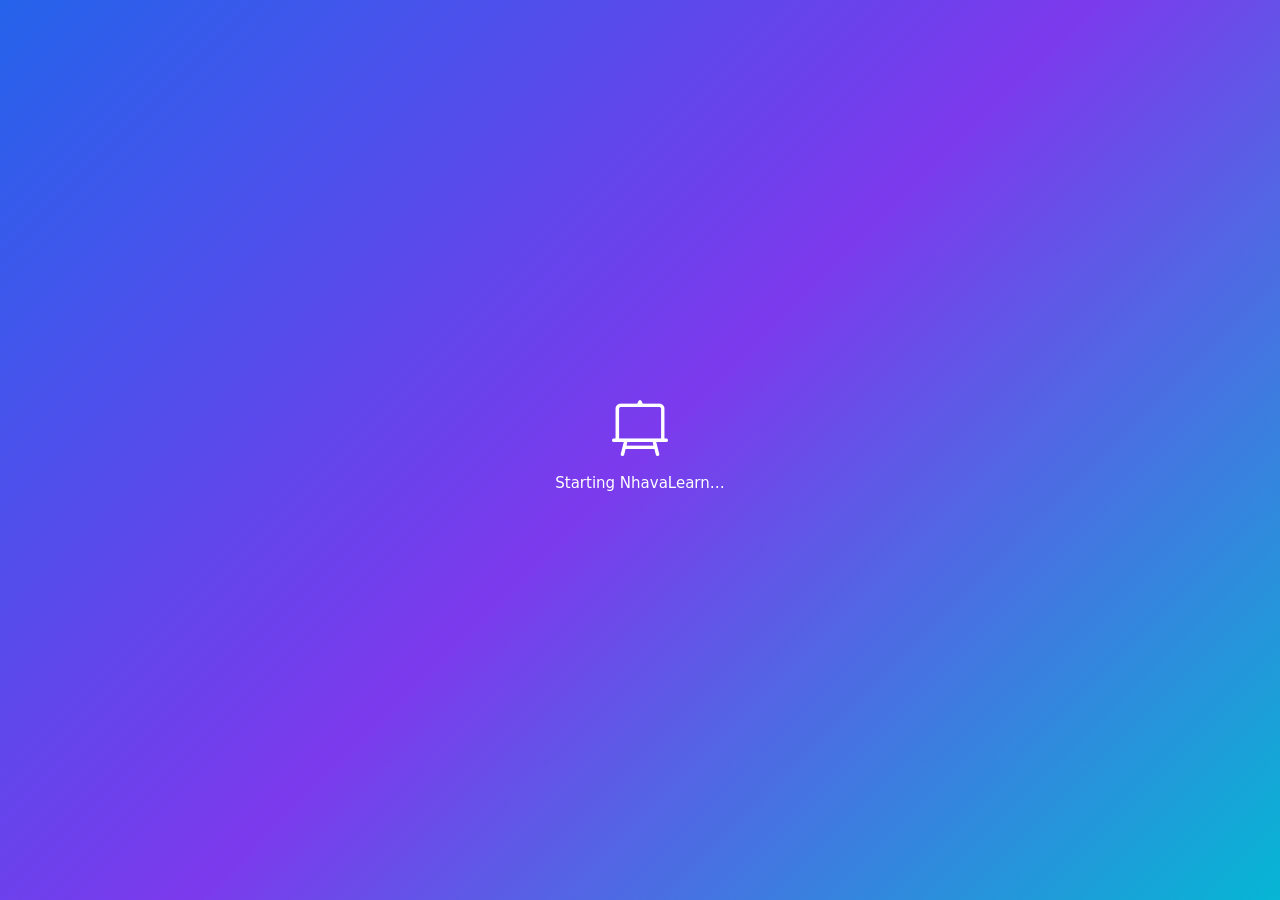
==== ui/index.html @ f9c9dbdf "NhavaLearn Desktop v1.0 - lessons, presenting, video, PhET, GeoGebra, tests" ====
<!DOCTYPE html>
<html lang="en">
<head>
<meta charset="UTF-8">
<title>NhavaLearn</title>
<link rel="icon" href="data:,">
<!-- Everything below is bundled locally in ui/vendor — no CDN, no internet, ever -->
<link rel="stylesheet" href="vendor/bootstrap-icons/bootstrap-icons.min.css">
<link rel="stylesheet" href="vendor/quill/quill.snow.css">
<link rel="stylesheet" href="vendor/blot-formatter2/quill-blot-formatter2.css">
<link rel="stylesheet" href="vendor/katex/katex.min.css">
<link rel="stylesheet" href="css/app.css">
</head>
<body>
<div id="app">
  <div class="boot-screen">
    <div class="boot-logo"><i class="bi bi-easel2"></i></div>
    <p>Starting NhavaLearn…</p>
  </div>
</div>

<script src="vendor/quill/quill.js"></script>
<script src="vendor/blot-formatter2/blot-formatter2.js"></script>
<script src="vendor/katex/katex.min.js"></script>
<script src="vendor/katex/auto-render.min.js"></script>
<script src="js/app.js"></script>
</body>
</html>
---- ui/vendor/quill/quill.snow.css ----
/*!
 * Quill Editor v2.0.2
 * https://quilljs.com
 * Copyright (c) 2017-2024, Slab
 * Copyright (c) 2014, Jason Chen
 * Copyright (c) 2013, salesforce.com
 */
.ql-container{box-sizing:border-box;font-family:Helvetica,Arial,sans-serif;font-size:13px;height:100%;margin:0;position:relative}.ql-container.ql-disabled .ql-tooltip{visibility:hidden}.ql-container:not(.ql-disabled) li[data-list=checked] > .ql-ui,.ql-container:not(.ql-disabled) li[data-list=unchecked] > .ql-ui{cursor:pointer}.ql-clipboard{left:-100000px;height:1px;overflow-y:hidden;position:absolute;top:50%}.ql-clipboard p{margin:0;padding:0}.ql-editor{box-sizing:border-box;counter-reset:list-0 list-1 list-2 list-3 list-4 list-5 list-6 list-7 list-8 list-9;line-height:1.42;height:100%;outline:none;overflow-y:auto;padding:12px 15px;tab-size:4;-moz-tab-size:4;text-align:left;white-space:pre-wrap;word-wrap:break-word}.ql-editor > *{cursor:text}.ql-editor p,.ql-editor ol,.ql-editor pre,.ql-editor blockquote,.ql-editor h1,.ql-editor h2,.ql-editor h3,.ql-editor h4,.ql-editor h5,.ql-editor h6{margin:0;padding:0}@supports (counter-set:none){.ql-editor p,.ql-editor h1,.ql-editor h2,.ql-editor h3,.ql-editor h4,.ql-editor h5,.ql-editor h6{counter-set:list-0 list-1 list-2 list-3 list-4 list-5 list-6 list-7 list-8 list-9}}@supports not (counter-set:none){.ql-editor p,.ql-editor h1,.ql-editor h2,.ql-editor h3,.ql-editor h4,.ql-editor h5,.ql-editor h6{counter-reset:list-0 list-1 list-2 list-3 list-4 list-5 list-6 list-7 list-8 list-9}}.ql-editor table{border-collapse:collapse}.ql-editor td{border:1px solid #000;padding:2px 5px}.ql-editor ol{padding-left:1.5em}.ql-editor li{list-style-type:none;padding-left:1.5em;position:relative}.ql-editor li > .ql-ui:before{display:inline-block;margin-left:-1.5em;margin-right:.3em;text-align:right;white-space:nowrap;width:1.2em}.ql-editor li[data-list=checked] > .ql-ui,.ql-editor li[data-list=unchecked] > .ql-ui{color:#777}.ql-editor li[data-list=bullet] > .ql-ui:before{content:'\2022'}.ql-editor li[data-list=checked] > .ql-ui:before{content:'\2611'}.ql-editor li[data-list=unchecked] > .ql-ui:before{content:'\2610'}@supports (counter-set:none){.ql-editor li[data-list]{counter-set:list-1 list-2 list-3 list-4 list-5 list-6 list-7 list-8 list-9}}@supports not (counter-set:none){.ql-editor li[data-list]{counter-reset:list-1 list-2 list-3 list-4 list-5 list-6 list-7 list-8 list-9}}.ql-editor li[data-list=ordered]{counter-increment:list-0}.ql-editor li[data-list=ordered] > .ql-ui:before{content:counter(list-0, decimal) '. '}.ql-editor li[data-list=ordered].ql-indent-1{counter-increment:list-1}.ql-editor li[data-list=ordered].ql-indent-1 > .ql-ui:before{content:counter(list-1, lower-alpha) '. '}@supports (counter-set:none){.ql-editor li[data-list].ql-indent-1{counter-set:list-2 list-3 list-4 list-5 list-6 list-7 list-8 list-9}}@supports not (counter-set:none){.ql-editor li[data-list].ql-indent-1{counter-reset:list-2 list-3 list-4 list-5 list-6 list-7 list-8 list-9}}.ql-editor li[data-list=ordered].ql-indent-2{counter-increment:list-2}.ql-editor li[data-list=ordered].ql-indent-2 > .ql-ui:before{content:counter(list-2, lower-roman) '. '}@supports (counter-set:none){.ql-editor li[data-list].ql-indent-2{counter-set:list-3 list-4 list-5 list-6 list-7 list-8 list-9}}@supports not (counter-set:none){.ql-editor li[data-list].ql-indent-2{counter-reset:list-3 list-4 list-5 list-6 list-7 list-8 list-9}}.ql-editor li[data-list=ordered].ql-indent-3{counter-increment:list-3}.ql-editor li[data-list=ordered].ql-indent-3 > .ql-ui:before{content:counter(list-3, decimal) '. '}@supports (counter-set:none){.ql-editor li[data-list].ql-indent-3{counter-set:list-4 list-5 list-6 list-7 list-8 list-9}}@supports not (counter-set:none){.ql-editor li[data-list].ql-indent-3{counter-reset:list-4 list-5 list-6 list-7 list-8 list-9}}.ql-editor li[data-list=ordered].ql-indent-4{counter-increment:list-4}.ql-editor li[data-list=ordered].ql-indent-4 > .ql-ui:before{content:counter(list-4, lower-alpha) '. '}@supports (counter-set:none){.ql-editor li[data-list].ql-indent-4{counter-set:list-5 list-6 list-7 list-8 list-9}}@supports not (counter-set:none){.ql-editor li[data-list].ql-indent-4{counter-reset:list-5 list-6 list-7 list-8 list-9}}.ql-editor li[data-list=ordered].ql-indent-5{counter-increment:list-5}.ql-editor li[data-list=ordered].ql-indent-5 > .ql-ui:before{content:counter(list-5, lower-roman) '. '}@supports (counter-set:none){.ql-editor li[data-list].ql-indent-5{counter-set:list-6 list-7 list-8 list-9}}@supports not (counter-set:none){.ql-editor li[data-list].ql-indent-5{counter-reset:list-6 list-7 list-8 list-9}}.ql-editor li[data-list=ordered].ql-indent-6{counter-increment:list-6}.ql-editor li[data-list=ordered].ql-indent-6 > .ql-ui:before{content:counter(list-6, decimal) '. '}@supports (counter-set:none){.ql-editor li[data-list].ql-indent-6{counter-set:list-7 list-8 list-9}}@supports not (counter-set:none){.ql-editor li[data-list].ql-indent-6{counter-reset:list-7 list-8 list-9}}.ql-editor li[data-list=ordered].ql-indent-7{counter-increment:list-7}.ql-editor li[data-list=ordered].ql-indent-7 > .ql-ui:before{content:counter(list-7, lower-alpha) '. '}@supports (counter-set:none){.ql-editor li[data-list].ql-indent-7{counter-set:list-8 list-9}}@supports not (counter-set:none){.ql-editor li[data-list].ql-indent-7{counter-reset:list-8 list-9}}.ql-editor li[data-list=ordered].ql-indent-8{counter-increment:list-8}.ql-editor li[data-list=ordered].ql-indent-8 > .ql-ui:before{content:counter(list-8, lower-roman) '. '}@supports (counter-set:none){.ql-editor li[data-list].ql-indent-8{counter-set:list-9}}@supports not (counter-set:none){.ql-editor li[data-list].ql-indent-8{counter-reset:list-9}}.ql-editor li[data-list=ordered].ql-indent-9{counter-increment:list-9}.ql-editor li[data-list=ordered].ql-indent-9 > .ql-ui:before{content:counter(list-9, decimal) '. '}.ql-editor .ql-indent-1:not(.ql-direction-rtl){padding-left:3em}.ql-editor li.ql-indent-1:not(.ql-direction-rtl){padding-left:4.5em}.ql-editor .ql-indent-1.ql-direction-rtl.ql-align-right{padding-right:3em}.ql-editor li.ql-indent-1.ql-direction-rtl.ql-align-right{padding-right:4.5em}.ql-editor .ql-indent-2:not(.ql-direction-rtl){padding-left:6em}.ql-editor li.ql-indent-2:not(.ql-direction-rtl){padding-left:7.5em}.ql-editor .ql-indent-2.ql-direction-rtl.ql-align-right{padding-right:6em}.ql-editor li.ql-indent-2.ql-direction-rtl.ql-align-right{padding-right:7.5em}.ql-editor .ql-indent-3:not(.ql-direction-rtl){padding-left:9em}.ql-editor li.ql-indent-3:not(.ql-direction-rtl){padding-left:10.5em}.ql-editor .ql-indent-3.ql-direction-rtl.ql-align-right{padding-right:9em}.ql-editor li.ql-indent-3.ql-direction-rtl.ql-align-right{padding-right:10.5em}.ql-editor .ql-indent-4:not(.ql-direction-rtl){padding-left:12em}.ql-editor li.ql-indent-4:not(.ql-direction-rtl){padding-left:13.5em}.ql-editor .ql-indent-4.ql-direction-rtl.ql-align-right{padding-right:12em}.ql-editor li.ql-indent-4.ql-direction-rtl.ql-align-right{padding-right:13.5em}.ql-editor .ql-indent-5:not(.ql-direction-rtl){padding-left:15em}.ql-editor li.ql-indent-5:not(.ql-direction-rtl){padding-left:16.5em}.ql-editor .ql-indent-5.ql-direction-rtl.ql-align-right{padding-right:15em}.ql-editor li.ql-indent-5.ql-direction-rtl.ql-align-right{padding-right:16.5em}.ql-editor .ql-indent-6:not(.ql-direction-rtl){padding-left:18em}.ql-editor li.ql-indent-6:not(.ql-direction-rtl){padding-left:19.5em}.ql-editor .ql-indent-6.ql-direction-rtl.ql-align-right{padding-right:18em}.ql-editor li.ql-indent-6.ql-direction-rtl.ql-align-right{padding-right:19.5em}.ql-editor .ql-indent-7:not(.ql-direction-rtl){padding-left:21em}.ql-editor li.ql-indent-7:not(.ql-direction-rtl){padding-left:22.5em}.ql-editor .ql-indent-7.ql-direction-rtl.ql-align-right{padding-right:21em}.ql-editor li.ql-indent-7.ql-direction-rtl.ql-align-right{padding-right:22.5em}.ql-editor .ql-indent-8:not(.ql-direction-rtl){padding-left:24em}.ql-editor li.ql-indent-8:not(.ql-direction-rtl){padding-left:25.5em}.ql-editor .ql-indent-8.ql-direction-rtl.ql-align-right{padding-right:24em}.ql-editor li.ql-indent-8.ql-direction-rtl.ql-align-right{padding-right:25.5em}.ql-editor .ql-indent-9:not(.ql-direction-rtl){padding-left:27em}.ql-editor li.ql-indent-9:not(.ql-direction-rtl){padding-left:28.5em}.ql-editor .ql-indent-9.ql-direction-rtl.ql-align-right{padding-right:27em}.ql-editor li.ql-indent-9.ql-direction-rtl.ql-align-right{padding-right:28.5em}.ql-editor li.ql-direction-rtl{padding-right:1.5em}.ql-editor li.ql-direction-rtl > .ql-ui:before{margin-left:.3em;margin-right:-1.5em;text-align:left}.ql-editor table{table-layout:fixed;width:100%}.ql-editor table td{outline:none}.ql-editor .ql-code-block-container{font-family:monospace}.ql-editor .ql-video{display:block;max-width:100%}.ql-editor .ql-video.ql-align-center{margin:0 auto}.ql-editor .ql-video.ql-align-right{margin:0 0 0 auto}.ql-editor .ql-bg-black{background-color:#000}.ql-editor .ql-bg-red{background-color:#e60000}.ql-editor .ql-bg-orange{background-color:#f90}.ql-editor .ql-bg-yellow{background-color:#ff0}.ql-editor .ql-bg-green{background-color:#008a00}.ql-editor .ql-bg-blue{background-color:#06c}.ql-editor .ql-bg-purple{background-color:#93f}.ql-editor .ql-color-white{color:#fff}.ql-editor .ql-color-red{color:#e60000}.ql-editor .ql-color-orange{color:#f90}.ql-editor .ql-color-yellow{color:#ff0}.ql-editor .ql-color-green{color:#008a00}.ql-editor .ql-color-blue{color:#06c}.ql-editor .ql-color-purple{color:#93f}.ql-editor .ql-font-serif{font-family:Georgia,Times New Roman,serif}.ql-editor .ql-font-monospace{font-family:Monaco,Courier New,monospace}.ql-editor .ql-size-small{font-size:.75em}.ql-editor .ql-size-large{font-size:1.5em}.ql-editor .ql-size-huge{font-size:2.5em}.ql-editor .ql-direction-rtl{direction:rtl;text-align:inherit}.ql-editor .ql-align-center{text-align:center}.ql-editor .ql-align-justify{text-align:justify}.ql-editor .ql-align-right{text-align:right}.ql-editor .ql-ui{position:absolute}.ql-editor.ql-blank::before{color:rgba(0,0,0,0.6);content:attr(data-placeholder);font-style:italic;left:15px;pointer-events:none;position:absolute;right:15px}.ql-snow.ql-toolbar:after,.ql-snow .ql-toolbar:after{clear:both;content:'';display:table}.ql-snow.ql-toolbar button,.ql-snow .ql-toolbar button{background:none;border:none;cursor:pointer;display:inline-block;float:left;height:24px;padding:3px 5px;width:28px}.ql-snow.ql-toolbar button svg,.ql-snow .ql-toolbar button svg{float:left;height:100%}.ql-snow.ql-toolbar button:active:hover,.ql-snow .ql-toolbar button:active:hover{outline:none}.ql-snow.ql-toolbar input.ql-image[type=file],.ql-snow .ql-toolbar input.ql-image[type=file]{display:none}.ql-snow.ql-toolbar button:hover,.ql-snow .ql-toolbar button:hover,.ql-snow.ql-toolbar button:focus,.ql-snow .ql-toolbar button:focus,.ql-snow.ql-toolbar button.ql-active,.ql-snow .ql-toolbar button.ql-active,.ql-snow.ql-toolbar .ql-picker-label:hover,.ql-snow .ql-toolbar .ql-picker-label:hover,.ql-snow.ql-toolbar .ql-picker-label.ql-active,.ql-snow .ql-toolbar .ql-picker-label.ql-active,.ql-snow.ql-toolbar .ql-picker-item:hover,.ql-snow .ql-toolbar .ql-picker-item:hover,.ql-snow.ql-toolbar .ql-picker-item.ql-selected,.ql-snow .ql-toolbar .ql-picker-item.ql-selected{color:#06c}.ql-snow.ql-toolbar button:hover .ql-fill,.ql-snow .ql-toolbar button:hover .ql-fill,.ql-snow.ql-toolbar button:focus .ql-fill,.ql-snow .ql-toolbar button:focus .ql-fill,.ql-snow.ql-toolbar button.ql-active .ql-fill,.ql-snow .ql-toolbar button.ql-active .ql-fill,.ql-snow.ql-toolbar .ql-picker-label:hover .ql-fill,.ql-snow .ql-toolbar .ql-picker-label:hover .ql-fill,.ql-snow.ql-toolbar .ql-picker-label.ql-active .ql-fill,.ql-snow .ql-toolbar .ql-picker-label.ql-active .ql-fill,.ql-snow.ql-toolbar .ql-picker-item:hover .ql-fill,.ql-snow .ql-toolbar .ql-picker-item:hover .ql-fill,.ql-snow.ql-toolbar .ql-picker-item.ql-selected .ql-fill,.ql-snow .ql-toolbar .ql-picker-item.ql-selected .ql-fill,.ql-snow.ql-toolbar button:hover .ql-stroke.ql-fill,.ql-snow .ql-toolbar button:hover .ql-stroke.ql-fill,.ql-snow.ql-toolbar button:focus .ql-stroke.ql-fill,.ql-snow .ql-toolbar button:focus .ql-stroke.ql-fill,.ql-snow.ql-toolbar button.ql-active .ql-stroke.ql-fill,.ql-snow .ql-toolbar button.ql-active .ql-stroke.ql-fill,.ql-snow.ql-toolbar .ql-picker-label:hover .ql-stroke.ql-fill,.ql-snow .ql-toolbar .ql-picker-label:hover .ql-stroke.ql-fill,.ql-snow.ql-toolbar .ql-picker-label.ql-active .ql-stroke.ql-fill,.ql-snow .ql-toolbar .ql-picker-label.ql-active .ql-stroke.ql-fill,.ql-snow.ql-toolbar .ql-picker-item:hover .ql-stroke.ql-fill,.ql-snow .ql-toolbar .ql-picker-item:hover .ql-stroke.ql-fill,.ql-snow.ql-toolbar .ql-picker-item.ql-selected .ql-stroke.ql-fill,.ql-snow .ql-toolbar .ql-picker-item.ql-selected .ql-stroke.ql-fill{fill:#06c}.ql-snow.ql-toolbar button:hover .ql-stroke,.ql-snow .ql-toolbar button:hover .ql-stroke,.ql-snow.ql-toolbar button:focus .ql-stroke,.ql-snow .ql-toolbar button:focus .ql-stroke,.ql-snow.ql-toolbar button.ql-active .ql-stroke,.ql-snow .ql-toolbar button.ql-active .ql-stroke,.ql-snow.ql-toolbar .ql-picker-label:hover .ql-stroke,.ql-snow .ql-toolbar .ql-picker-label:hover .ql-stroke,.ql-snow.ql-toolbar .ql-picker-label.ql-active .ql-stroke,.ql-snow .ql-toolbar .ql-picker-label.ql-active .ql-stroke,.ql-snow.ql-toolbar .ql-picker-item:hover .ql-stroke,.ql-snow .ql-toolbar .ql-picker-item:hover .ql-stroke,.ql-snow.ql-toolbar .ql-picker-item.ql-selected .ql-stroke,.ql-snow .ql-toolbar .ql-picker-item.ql-selected .ql-stroke,.ql-snow.ql-toolbar button:hover .ql-stroke-miter,.ql-snow .ql-toolbar button:hover .ql-stroke-miter,.ql-snow.ql-toolbar button:focus .ql-stroke-miter,.ql-snow .ql-toolbar button:focus .ql-stroke-miter,.ql-snow.ql-toolbar button.ql-active .ql-stroke-miter,.ql-snow .ql-toolbar button.ql-active .ql-stroke-miter,.ql-snow.ql-toolbar .ql-picker-label:hover .ql-stroke-miter,.ql-snow .ql-toolbar .ql-picker-label:hover .ql-stroke-miter,.ql-snow.ql-toolbar .ql-picker-label.ql-active .ql-stroke-miter,.ql-snow .ql-toolbar .ql-picker-label.ql-active .ql-stroke-miter,.ql-snow.ql-toolbar .ql-picker-item:hover .ql-stroke-miter,.ql-snow .ql-toolbar .ql-picker-item:hover .ql-stroke-miter,.ql-snow.ql-toolbar .ql-picker-item.ql-selected .ql-stroke-miter,.ql-snow .ql-toolbar .ql-picker-item.ql-selected .ql-stroke-miter{stroke:#06c}@media (pointer:coarse){.ql-snow.ql-toolbar button:hover:not(.ql-active),.ql-snow .ql-toolbar button:hover:not(.ql-active){color:#444}.ql-snow.ql-toolbar button:hover:not(.ql-active) .ql-fill,.ql-snow .ql-toolbar button:hover:not(.ql-active) .ql-fill,.ql-snow.ql-toolbar button:hover:not(.ql-active) .ql-stroke.ql-fill,.ql-snow .ql-toolbar button:hover:not(.ql-active) .ql-stroke.ql-fill{fill:#444}.ql-snow.ql-toolbar button:hover:not(.ql-active) .ql-stroke,.ql-snow .ql-toolbar button:hover:not(.ql-active) .ql-stroke,.ql-snow.ql-toolbar button:hover:not(.ql-active) .ql-stroke-miter,.ql-snow .ql-toolbar button:hover:not(.ql-active) .ql-stroke-miter{stroke:#444}}.ql-snow{box-sizing:border-box}.ql-snow *{box-sizing:border-box}.ql-snow .ql-hidden{display:none}.ql-snow .ql-out-bottom,.ql-snow .ql-out-top{visibility:hidden}.ql-snow .ql-tooltip{position:absolute;transform:translateY(10px)}.ql-snow .ql-tooltip a{cursor:pointer;text-decoration:none}.ql-snow .ql-tooltip.ql-flip{transform:translateY(-10px)}.ql-snow .ql-formats{display:inline-block;vertical-align:middle}.ql-snow .ql-formats:after{clear:both;content:'';display:table}.ql-snow .ql-stroke{fill:none;stroke:#444;stroke-linecap:round;stroke-linejoin:round;stroke-width:2}.ql-snow .ql-stroke-miter{fill:none;stroke:#444;stroke-miterlimit:10;stroke-width:2}.ql-snow .ql-fill,.ql-snow .ql-stroke.ql-fill{fill:#444}.ql-snow .ql-empty{fill:none}.ql-snow .ql-even{fill-rule:evenodd}.ql-snow .ql-thin,.ql-snow .ql-stroke.ql-thin{stroke-width:1}.ql-snow .ql-transparent{opacity:.4}.ql-snow .ql-direction svg:last-child{display:none}.ql-snow .ql-direction.ql-active svg:last-child{display:inline}.ql-snow .ql-direction.ql-active svg:first-child{display:none}.ql-snow .ql-editor h1{font-size:2em}.ql-snow .ql-editor h2{font-size:1.5em}.ql-snow .ql-editor h3{font-size:1.17em}.ql-snow .ql-editor h4{font-size:1em}.ql-snow .ql-editor h5{font-size:.83em}.ql-snow .ql-editor h6{font-size:.67em}.ql-snow .ql-editor a{text-decoration:underline}.ql-snow .ql-editor blockquote{border-left:4px solid #ccc;margin-bottom:5px;margin-top:5px;padding-left:16px}.ql-snow .ql-editor code,.ql-snow .ql-editor .ql-code-block-container{background-color:#f0f0f0;border-radius:3px}.ql-snow .ql-editor .ql-code-block-container{margin-bottom:5px;margin-top:5px;padding:5px 10px}.ql-snow .ql-editor code{font-size:85%;padding:2px 4px}.ql-snow .ql-editor .ql-code-block-container{background-color:#23241f;color:#f8f8f2;overflow:visible}.ql-snow .ql-editor img{max-width:100%}.ql-snow .ql-picker{color:#444;display:inline-block;float:left;font-size:14px;font-weight:500;height:24px;position:relative;vertical-align:middle}.ql-snow .ql-picker-label{cursor:pointer;display:inline-block;height:100%;padding-left:8px;padding-right:2px;position:relative;width:100%}.ql-snow .ql-picker-label::before{display:inline-block;line-height:22px}.ql-snow .ql-picker-options{background-color:#fff;display:none;min-width:100%;padding:4px 8px;position:absolute;white-space:nowrap}.ql-snow .ql-picker-options .ql-picker-item{cursor:pointer;display:block;padding-bottom:5px;padding-top:5px}.ql-snow .ql-picker.ql-expanded .ql-picker-label{color:#ccc;z-index:2}.ql-snow .ql-picker.ql-expanded .ql-picker-label .ql-fill{fill:#ccc}.ql-snow .ql-picker.ql-expanded .ql-picker-label .ql-stroke{stroke:#ccc}.ql-snow .ql-picker.ql-expanded .ql-picker-options{display:block;margin-top:-1px;top:100%;z-index:1}.ql-snow .ql-color-picker,.ql-snow .ql-icon-picker{width:28px}.ql-snow .ql-color-picker .ql-picker-label,.ql-snow .ql-icon-picker .ql-picker-label{padding:2px 4px}.ql-snow .ql-color-picker .ql-picker-label svg,.ql-snow .ql-icon-picker .ql-picker-label svg{right:4px}.ql-snow .ql-icon-picker .ql-picker-options{padding:4px 0}.ql-snow .ql-icon-picker .ql-picker-item{height:24px;width:24px;padding:2px 4px}.ql-snow .ql-color-picker .ql-picker-options{padding:3px 5px;width:152px}.ql-snow .ql-color-picker .ql-picker-item{border:1px solid transparent;float:left;height:16px;margin:2px;padding:0;width:16px}.ql-snow .ql-picker:not(.ql-color-picker):not(.ql-icon-picker) svg{position:absolute;margin-top:-9px;right:0;top:50%;width:18px}.ql-snow .ql-picker.ql-header .ql-picker-label[data-label]:not([data-label=''])::before,.ql-snow .ql-picker.ql-font .ql-picker-label[data-label]:not([data-label=''])::before,.ql-snow .ql-picker.ql-size .ql-picker-label[data-label]:not([data-label=''])::before,.ql-snow .ql-picker.ql-header .ql-picker-item[data-label]:not([data-label=''])::before,.ql-snow .ql-picker.ql-font .ql-picker-item[data-label]:not([data-label=''])::before,.ql-snow .ql-picker.ql-size .ql-picker-item[data-label]:not([data-label=''])::before{content:attr(data-label)}.ql-snow .ql-picker.ql-header{width:98px}.ql-snow .ql-picker.ql-header .ql-picker-label::before,.ql-snow .ql-picker.ql-header .ql-picker-item::before{content:'Normal'}.ql-snow .ql-picker.ql-header .ql-picker-label[data-value="1"]::before,.ql-snow .ql-picker.ql-header .ql-picker-item[data-value="1"]::before{content:'Heading 1'}.ql-snow .ql-picker.ql-header .ql-picker-label[data-value="2"]::before,.ql-snow .ql-picker.ql-header .ql-picker-item[data-value="2"]::before{content:'Heading 2'}.ql-snow .ql-picker.ql-header .ql-picker-label[data-value="3"]::before,.ql-snow .ql-picker.ql-header .ql-picker-item[data-value="3"]::before{content:'Heading 3'}.ql-snow .ql-picker.ql-header .ql-picker-label[data-value="4"]::before,.ql-snow .ql-picker.ql-header .ql-picker-item[data-value="4"]::before{content:'Heading 4'}.ql-snow .ql-picker.ql-header .ql-picker-label[data-value="5"]::before,.ql-snow .ql-picker.ql-header .ql-picker-item[data-value="5"]::before{content:'Heading 5'}.ql-snow .ql-picker.ql-header .ql-picker-label[data-value="6"]::before,.ql-snow .ql-picker.ql-header .ql-picker-item[data-value="6"]::before{content:'Heading 6'}.ql-snow .ql-picker.ql-header .ql-picker-item[data-value="1"]::before{font-size:2em}.ql-snow .ql-picker.ql-header .ql-picker-item[data-value="2"]::before{font-size:1.5em}.ql-snow .ql-picker.ql-header .ql-picker-item[data-value="3"]::before{font-size:1.17em}.ql-snow .ql-picker.ql-header .ql-picker-item[data-value="4"]::before{font-size:1em}.ql-snow .ql-picker.ql-header .ql-picker-item[data-value="5"]::before{font-size:.83em}.ql-snow .ql-picker.ql-header .ql-picker-item[data-value="6"]::before{font-size:.67em}.ql-snow .ql-picker.ql-font{width:108px}.ql-snow .ql-picker.ql-font .ql-picker-label::before,.ql-snow .ql-picker.ql-font .ql-picker-item::before{content:'Sans Serif'}.ql-snow .ql-picker.ql-font .ql-picker-label[data-value=serif]::before,.ql-snow .ql-picker.ql-font .ql-picker-item[data-value=serif]::before{content:'Serif'}.ql-snow .ql-picker.ql-font .ql-picker-label[data-value=monospace]::before,.ql-snow .ql-picker.ql-font .ql-picker-item[data-value=monospace]::before{content:'Monospace'}.ql-snow .ql-picker.ql-font .ql-picker-item[data-value=serif]::before{font-family:Georgia,Times New Roman,serif}.ql-snow .ql-picker.ql-font .ql-picker-item[data-value=monospace]::before{font-family:Monaco,Courier New,monospace}.ql-snow .ql-picker.ql-size{width:98px}.ql-snow .ql-picker.ql-size .ql-picker-label::before,.ql-snow .ql-picker.ql-size .ql-picker-item::before{content:'Normal'}.ql-snow .ql-picker.ql-size .ql-picker-label[data-value=small]::before,.ql-snow .ql-picker.ql-size .ql-picker-item[data-value=small]::before{content:'Small'}.ql-snow .ql-picker.ql-size .ql-picker-label[data-value=large]::before,.ql-snow .ql-picker.ql-size .ql-picker-item[data-value=large]::before{content:'Large'}.ql-snow .ql-picker.ql-size .ql-picker-label[data-value=huge]::before,.ql-snow .ql-picker.ql-size .ql-picker-item[data-value=huge]::before{content:'Huge'}.ql-snow .ql-picker.ql-size .ql-picker-item[data-value=small]::before{font-size:10px}.ql-snow .ql-picker.ql-size .ql-picker-item[data-value=large]::before{font-size:18px}.ql-snow .ql-picker.ql-size .ql-picker-item[data-value=huge]::before{font-size:32px}.ql-snow .ql-color-picker.ql-background .ql-picker-item{background-color:#fff}.ql-snow .ql-color-picker.ql-color .ql-picker-item{background-color:#000}.ql-code-block-container{position:relative}.ql-code-block-container .ql-ui{right:5px;top:5px}.ql-toolbar.ql-snow{border:1px solid #ccc;box-sizing:border-box;font-family:'Helvetica Neue','Helvetica','Arial',sans-serif;padding:8px}.ql-toolbar.ql-snow .ql-formats{margin-right:15px}.ql-toolbar.ql-snow .ql-picker-label{border:1px solid transparent}.ql-toolbar.ql-snow .ql-picker-options{border:1px solid transparent;box-shadow:rgba(0,0,0,0.2) 0 2px 8px}.ql-toolbar.ql-snow .ql-picker.ql-expanded .ql-picker-label{border-color:#ccc}.ql-toolbar.ql-snow .ql-picker.ql-expanded .ql-picker-options{border-color:#ccc}.ql-toolbar.ql-snow .ql-color-picker .ql-picker-item.ql-selected,.ql-toolbar.ql-snow .ql-color-picker .ql-picker-item:hover{border-color:#000}.ql-toolbar.ql-snow + .ql-container.ql-snow{border-top:0}.ql-snow .ql-tooltip{background-color:#fff;border:1px solid #ccc;box-shadow:0 0 5px #ddd;color:#444;padding:5px 12px;white-space:nowrap}.ql-snow .ql-tooltip::before{content:"Visit URL:";line-height:26px;margin-right:8px}.ql-snow .ql-tooltip input[type=text]{display:none;border:1px solid #ccc;font-size:13px;height:26px;margin:0;padding:3px 5px;width:170px}.ql-snow .ql-tooltip a.ql-preview{display:inline-block;max-width:200px;overflow-x:hidden;text-overflow:ellipsis;vertical-align:top}.ql-snow .ql-tooltip a.ql-action::after{border-right:1px solid #ccc;content:'Edit';margin-left:16px;padding-right:8px}.ql-snow .ql-tooltip a.ql-remove::before{content:'Remove';margin-left:8px}.ql-snow .ql-tooltip a{line-height:26px}.ql-snow .ql-tooltip.ql-editing a.ql-preview,.ql-snow .ql-tooltip.ql-editing a.ql-remove{display:none}.ql-snow .ql-tooltip.ql-editing input[type=text]{display:inline-block}.ql-snow .ql-tooltip.ql-editing a.ql-action::after{border-right:0;content:'Save';padding-right:0}.ql-snow .ql-tooltip[data-mode=link]::before{content:"Enter link:"}.ql-snow .ql-tooltip[data-mode=formula]::before{content:"Enter formula:"}.ql-snow .ql-tooltip[data-mode=video]::before{content:"Enter video:"}.ql-snow a{color:#06c}.ql-container.ql-snow{border:1px solid #ccc}

/*# sourceMappingURL=quill.snow.css.map*/
---- ui/vendor/blot-formatter2/quill-blot-formatter2.css ----
div.ql-editor {
    --blot-align-left-margin: 0.5rem 1rem 0.5rem 0;
    --blot-align-center-margin: 1rem auto;
    --blot-align-right-margin: 0.5rem 0 0.5rem 1rem;
}

/* image wrapper common */
div.ql-editor [class^="ql-image-align-"] {
    display: flex;
    flex-wrap: wrap;
    width: var(--resize-width);
    max-width: 100%;
}

div.ql-editor [class^="ql-image-align-"]>img {
    flex: 1 1 auto;
    z-index: 1;
}

/* left */
div.ql-editor .ql-image-align-left,
div.ql-editor .ql-iframe-align-left {
    margin: var(--blot-align-left-margin);
    float: left;
}

/* centre */
div.ql-editor .ql-image-align-center,
div.ql-editor .ql-iframe-align-center {
    margin: var(--blot-align-center-margin);
}

/* right */
div.ql-editor .ql-image-align-right,
div.ql-editor .ql-iframe-align-right {
    margin: var(--blot-align-right-margin);
    float: right;
}

/* image caption */
/* common */
div.ql-editor [class^="ql-image-align-"][data-title] {
    margin-bottom: 0;
}

div.ql-editor [class^="ql-image-align-"][data-title]::after {
    content: attr(data-title);
    padding: 0.25rem 0.2rem;
    font-size: 0.9rem;
    line-height: 1.1;
    background-color: white;
    width: 100%;
}

/* remove text decoration on caption when image linked */
a:has([class^="ql-image-align-"]>img) {
    text-decoration: none !important;
}

/* left */
div.ql-editor .ql-image-align-left[data-title]::after {
    text-align: left;
}

/* center */
div.ql-editor .ql-image-align-center[data-title]::after {
    text-align: center;
}

/* right */
div.ql-editor .ql-image-align-right[data-title]::after {
    text-align: right;
}
---- ui/css/app.css ----
/* NhavaLearn Desktop — visual identity inherited from Fundo LMS.
   Palette: primary blue #2563EB, purple #7C3AED, cyan #06B6D4,
   gold accent #FDE68A (reserved for the single most important number/word),
   dark navy #0F172A. Signature: the 135° blue→purple→cyan gradient. */

:root {
  --blue: #2563EB;
  --purple: #7C3AED;
  --cyan: #06B6D4;
  --gold: #FDE68A;
  --navy: #0F172A;
  --grad: linear-gradient(135deg, var(--blue), var(--purple), var(--cyan));
  --bg: #F1F5F9;
  --card: #FFFFFF;
  --text: #0F172A;
  --muted: #64748B;
  --border: #E2E8F0;
  --danger: #DC2626;
  --radius: 14px;
  --shadow: 0 1px 3px rgba(15, 23, 42, .08), 0 4px 16px rgba(15, 23, 42, .06);
}

* { box-sizing: border-box; }
html, body { height: 100%; margin: 0; }
body {
  font-family: "Segoe UI", system-ui, -apple-system, sans-serif;
  background: var(--bg);
  color: var(--text);
  font-size: 15px;
}
#app { height: 100vh; display: flex; flex-direction: column; }

h1, h2, h3 { margin: 0 0 .5rem; }
p { margin: 0 0 .75rem; }
a { color: var(--blue); }

/* ---------- boot ---------- */
.boot-screen {
  flex: 1; display: flex; flex-direction: column;
  align-items: center; justify-content: center; gap: 12px;
  background: var(--grad); color: #fff;
}
.boot-logo { font-size: 56px; }

/* ---------- buttons & inputs ---------- */
.btn {
  display: inline-flex; align-items: center; gap: 8px;
  border: none; border-radius: 10px; cursor: pointer;
  padding: 10px 18px; font-size: 14px; font-weight: 600;
  background: var(--blue); color: #fff;
  transition: filter .12s ease;
}
.btn:hover { filter: brightness(1.08); }
.btn:focus-visible { outline: 3px solid var(--cyan); outline-offset: 2px; }
.btn.secondary { background: #fff; color: var(--text); border: 1px solid var(--border); }
.btn.danger { background: var(--danger); }
.btn.ghost { background: transparent; color: var(--blue); }
.btn:disabled { opacity: .5; cursor: not-allowed; }
.btn.sm { padding: 6px 12px; font-size: 13px; }

label.field { display: block; margin-bottom: 14px; font-weight: 600; font-size: 13px; color: var(--muted); }
label.field input, label.field select {
  display: block; width: 100%; margin-top: 6px;
  padding: 10px 12px; font-size: 15px; color: var(--text);
  border: 1px solid var(--border); border-radius: 10px; background: #fff;
}
label.field input:focus, label.field select:focus {
  outline: none; border-color: var(--blue);
  box-shadow: 0 0 0 3px rgba(37, 99, 235, .15);
}

.error-msg {
  background: #FEF2F2; border: 1px solid #FECACA; color: var(--danger);
  padding: 10px 14px; border-radius: 10px; margin-bottom: 14px; font-size: 14px;
}

/* ---------- toast ---------- */
#toast {
  position: fixed; bottom: 24px; left: 50%; transform: translateX(-50%);
  background: var(--navy); color: #fff; padding: 10px 20px;
  border-radius: 10px; box-shadow: var(--shadow); font-size: 14px;
  opacity: 0; pointer-events: none; transition: opacity .2s ease; z-index: 100;
}
#toast.show { opacity: 1; }

/* ---------- auth / wizard layout ---------- */
.split-screen { flex: 1; display: flex; min-height: 0; }
.split-hero {
  flex: 1; background: var(--grad); color: #fff;
  display: flex; flex-direction: column; justify-content: center;
  padding: 56px; gap: 8px;
}
.split-hero .big { font-size: 40px; font-weight: 800; line-height: 1.1; }
.split-hero .big .gold { color: var(--gold); }
.split-hero p { color: rgba(255, 255, 255, .85); max-width: 40ch; font-size: 16px; }
.split-form {
  width: 460px; background: var(--card); padding: 56px 48px;
  display: flex; flex-direction: column; justify-content: center;
  overflow-y: auto;
}

/* ---------- app frame ---------- */
.frame { flex: 1; display: flex; min-height: 0; }
.sidebar {
  width: 230px; background: var(--navy); color: #CBD5E1;
  display: flex; flex-direction: column; padding: 18px 12px;
}
.sidebar .brand {
  display: flex; align-items: center; gap: 10px;
  color: #fff; font-weight: 800; font-size: 18px; padding: 6px 10px 20px;
}
.sidebar .brand i {
  background: var(--grad); border-radius: 8px;
  width: 32px; height: 32px; display: grid; place-items: center; font-size: 17px;
}
.sidebar nav { flex: 1; display: flex; flex-direction: column; gap: 4px; }
.sidebar nav a {
  display: flex; align-items: center; gap: 10px;
  color: inherit; text-decoration: none; font-size: 14px; font-weight: 600;
  padding: 10px 12px; border-radius: 10px;
}
.sidebar nav a:hover { background: rgba(255, 255, 255, .07); color: #fff; }
.sidebar nav a.active { background: var(--blue); color: #fff; }
.sidebar .whoami { padding: 12px 10px; border-top: 1px solid rgba(255,255,255,.12); font-size: 13px; }
.sidebar .whoami .name { color: #fff; font-weight: 700; }
.sidebar .whoami .role { text-transform: capitalize; color: var(--gold); font-size: 12px; }

.main { flex: 1; overflow-y: auto; padding: 32px 40px; min-width: 0; }
.page-head { display: flex; align-items: center; justify-content: space-between; margin-bottom: 24px; gap: 16px; flex-wrap: wrap; }
.page-head .sub { color: var(--muted); font-size: 14px; }

/* ---------- cards ---------- */
.card {
  background: var(--card); border-radius: var(--radius);
  box-shadow: var(--shadow); padding: 22px;
}
.card-grid { display: grid; grid-template-columns: repeat(auto-fill, minmax(240px, 1fr)); gap: 18px; }
.stat-tile { position: relative; overflow: hidden; }
.stat-tile .num { font-size: 34px; font-weight: 800; }
.stat-tile .lbl { color: var(--muted); font-size: 13px; font-weight: 600; text-transform: uppercase; letter-spacing: .04em; }
.stat-tile .icon {
  position: absolute; right: 16px; top: 16px; font-size: 22px; color: #fff;
  width: 42px; height: 42px; border-radius: 12px; display: grid; place-items: center;
}
.tint-blue .icon { background: var(--blue); }
.tint-purple .icon { background: var(--purple); }
.tint-cyan .icon { background: var(--cyan); }

.hero-banner {
  background: var(--grad); color: #fff; border-radius: var(--radius);
  padding: 28px 32px; margin-bottom: 24px;
}
.hero-banner .school { color: var(--gold); font-weight: 800; }

.item-card { display: flex; align-items: center; justify-content: space-between; gap: 12px; cursor: pointer; transition: transform .1s ease; }
.item-card:hover { transform: translateY(-2px); }
.item-card .meta { color: var(--muted); font-size: 13px; }

.empty-state {
  text-align: center; color: var(--muted); padding: 56px 20px;
}
.empty-state i { font-size: 44px; display: block; margin-bottom: 10px; color: var(--border); }

/* ---------- tables ---------- */
table.data { width: 100%; border-collapse: collapse; font-size: 14px; }
table.data th { text-align: left; color: var(--muted); font-size: 12px; text-transform: uppercase; letter-spacing: .04em; padding: 10px 12px; border-bottom: 2px solid var(--border); }
table.data td { padding: 12px; border-bottom: 1px solid var(--border); }
.badge { display: inline-block; padding: 3px 10px; border-radius: 999px; font-size: 12px; font-weight: 700; text-transform: capitalize; }
.badge.admin { background: #EDE9FE; color: var(--purple); }
.badge.teacher { background: #DBEAFE; color: var(--blue); }
.badge.supervisor { background: #CFFAFE; color: #0E7490; }
.badge.inactive { background: #F1F5F9; color: var(--muted); }

/* ---------- modal ---------- */
.modal-backdrop {
  position: fixed; inset: 0; background: rgba(15, 23, 42, .5);
  display: grid; place-items: center; z-index: 50;
}
.modal { background: #fff; border-radius: var(--radius); box-shadow: var(--shadow); padding: 28px; width: 440px; max-width: 92vw; }
.modal h3 { margin-bottom: 18px; }
.modal .actions { display: flex; justify-content: flex-end; gap: 10px; margin-top: 18px; }

/* ---------- editor ---------- */
.editor-layout { display: flex; gap: 20px; align-items: flex-start; }
.pages-panel { width: 220px; flex-shrink: 0; padding: 14px; }
.pages-panel .page-item {
  display: flex; align-items: center; gap: 8px;
  padding: 9px 10px; border-radius: 8px; cursor: pointer; font-size: 13px; font-weight: 600;
  border: 1px solid transparent; margin-bottom: 4px;
}
.pages-panel .page-item:hover { background: var(--bg); }
.pages-panel .page-item.active { background: #DBEAFE; border-color: var(--blue); color: var(--blue); }
.pages-panel .page-item .n {
  background: var(--border); color: var(--muted); border-radius: 6px;
  min-width: 22px; height: 22px; display: grid; place-items: center; font-size: 11px;
}
.pages-panel .page-item.active .n { background: var(--blue); color: #fff; }
.editor-main { flex: 1; min-width: 0; }
.editor-main .card { padding: 0; overflow: hidden; }
.editor-title-row { display: flex; gap: 10px; padding: 14px 16px; border-bottom: 1px solid var(--border); }
.editor-title-row input {
  flex: 1; border: none; font-size: 17px; font-weight: 700; outline: none; color: var(--text);
}
#quill-editor { min-height: 420px; font-size: 16px; }
.ql-toolbar.ql-snow { border: none; border-bottom: 1px solid var(--border); }
.ql-container.ql-snow { border: none; }
.editor-hint { color: var(--muted); font-size: 12.5px; margin-top: 10px; }
.save-state { font-size: 13px; font-weight: 600; color: var(--muted); }
.save-state.saved { color: #16A34A; }

/* ---------- presenter control bar ---------- */
.present-bar {
  position: fixed; bottom: 20px; left: 50%; transform: translateX(-50%);
  background: var(--navy); color: #fff; border-radius: 999px;
  box-shadow: var(--shadow); padding: 10px 18px;
  display: flex; align-items: center; gap: 14px; z-index: 60;
}
.present-bar .pg { font-weight: 700; font-variant-numeric: tabular-nums; color: var(--gold); }
.present-bar button {
  background: rgba(255,255,255,.12); border: none; color: #fff;
  width: 38px; height: 38px; border-radius: 50%; cursor: pointer; font-size: 16px;
}
.present-bar button:hover { background: rgba(255,255,255,.25); }
.present-bar button.stop { background: var(--danger); width: auto; border-radius: 999px; padding: 0 16px; font-size: 14px; font-weight: 700; }

/* ---------- reading view (supervisor / preview) ---------- */
.lesson-content { line-height: 1.7; }
.lesson-content.ql-editor { padding: 0; height: auto; overflow: visible; }
.lesson-content img { max-width: 100%; border-radius: 8px; }
.lesson-content video, #quill-editor video {
  max-width: 100%; border-radius: 8px; background: #000; display: block;
}

@media (prefers-reduced-motion: reduce) {
  * { transition: none !important; }
}
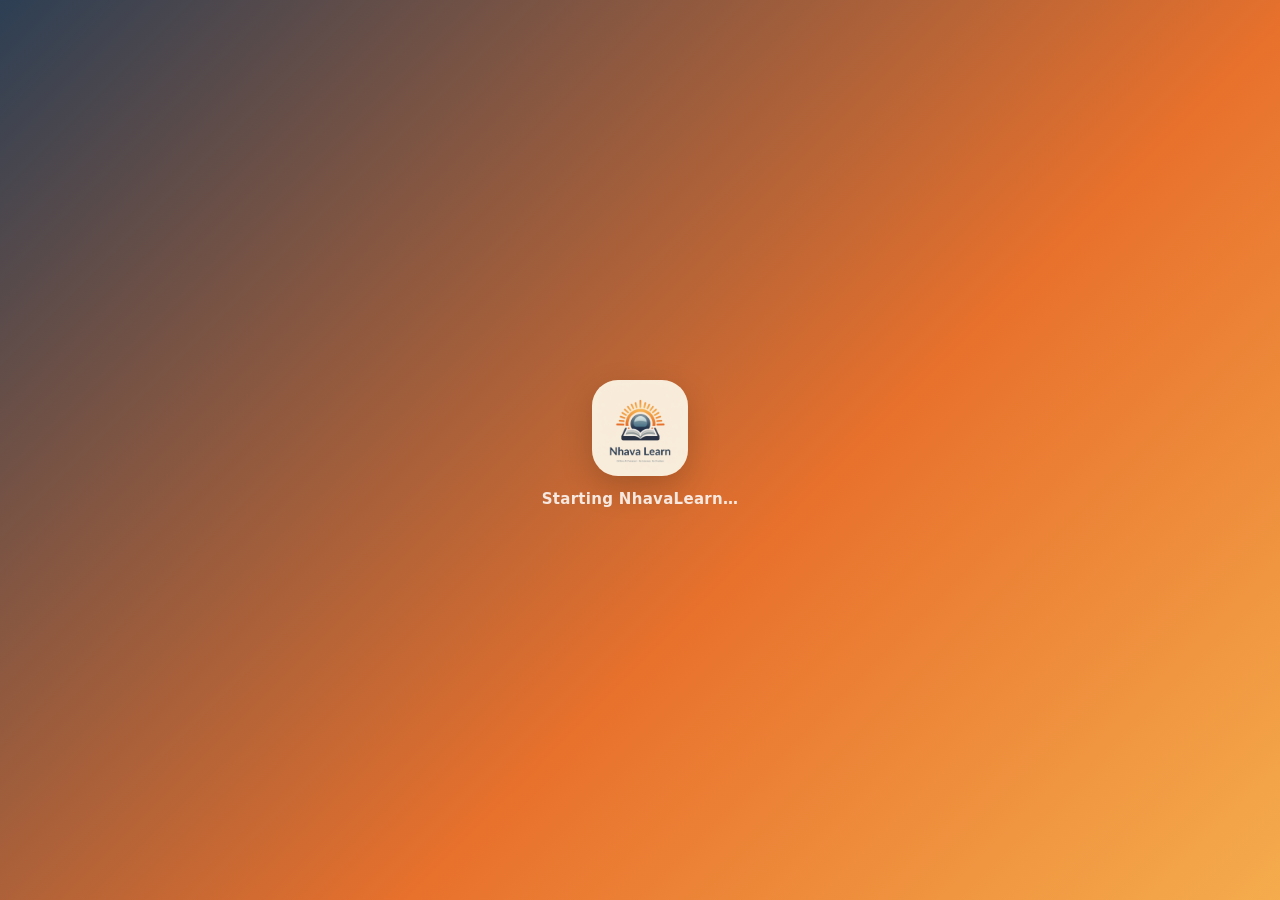
==== commit 45e02bcc: "Polish UI and rebrand to official Nhava Learn logo colors Refine spacing, hover/focus states, animat" ====
--- a/ui/index.html
+++ b/ui/index.html
@@ -14,7 +14,7 @@
 <body>
 <div id="app">
   <div class="boot-screen">
-    <div class="boot-logo"><i class="bi bi-easel2"></i></div>
+    <div class="boot-logo"><img src="Nhava Learn logo.png" alt="NhavaLearn"></div>
     <p>Starting NhavaLearn…</p>
   </div>
 </div>
--- a/ui/css/app.css
+++ b/ui/css/app.css
@@ -1,23 +1,32 @@
-/* NhavaLearn Desktop — visual identity inherited from Fundo LMS.
-   Palette: primary blue #2563EB, purple #7C3AED, cyan #06B6D4,
-   gold accent #FDE68A (reserved for the single most important number/word),
-   dark navy #0F172A. Signature: the 135° blue→purple→cyan gradient. */
+/* NhavaLearn Desktop — visual identity sampled from the official logo
+   (navy "N" sphere rising through a warm amber sunburst, over an open
+   book, on a cream ground). Palette: navy #2D3F54, amber #E8712C,
+   amber-light #F5AC4D, cream #F8ECDA. Signature: the navy→amber sunburst
+   gradient, replacing the old inherited Fundo blue/purple/cyan scheme. */
 
 :root {
-  --blue: #2563EB;
-  --purple: #7C3AED;
-  --cyan: #06B6D4;
-  --gold: #FDE68A;
-  --navy: #0F172A;
-  --grad: linear-gradient(135deg, var(--blue), var(--purple), var(--cyan));
-  --bg: #F1F5F9;
+  --navy: #2D3F54;
+  --navy-dark: #1F2C3B;
+  --amber: #E8712C;
+  --amber-dark: #C85A1F;
+  --amber-light: #F5AC4D;
+  --gold: #F5AC4D;
+  --cream: #F8ECDA;
+  --grad: linear-gradient(135deg, var(--navy) 0%, var(--amber) 60%, var(--amber-light) 100%);
+  --bg: #F4EFE6;
   --card: #FFFFFF;
-  --text: #0F172A;
-  --muted: #64748B;
-  --border: #E2E8F0;
+  --text: #23364A;
+  --muted: #6B7A8C;
+  --border: #E4DDCB;
   --danger: #DC2626;
+  --success: #16A34A;
   --radius: 14px;
-  --shadow: 0 1px 3px rgba(15, 23, 42, .08), 0 4px 16px rgba(15, 23, 42, .06);
+  --radius-sm: 10px;
+  --radius-lg: 18px;
+  --shadow-sm: 0 1px 2px rgba(45, 63, 84, .06);
+  --shadow: 0 1px 3px rgba(45, 63, 84, .08), 0 4px 16px rgba(45, 63, 84, .06);
+  --shadow-lg: 0 8px 24px rgba(45, 63, 84, .10), 0 2px 8px rgba(45, 63, 84, .08);
+  --ease: cubic-bezier(.2, .8, .2, 1);
 }
 
 * { box-sizing: border-box; }
@@ -27,35 +36,63 @@
   background: var(--bg);
   color: var(--text);
   font-size: 15px;
+  -webkit-font-smoothing: antialiased;
 }
 #app { height: 100vh; display: flex; flex-direction: column; }
 
-h1, h2, h3 { margin: 0 0 .5rem; }
+h1, h2, h3 { margin: 0 0 .5rem; letter-spacing: -.01em; }
 p { margin: 0 0 .75rem; }
-a { color: var(--blue); }
+a { color: var(--amber); transition: color .15s ease; }
+a:hover { color: var(--amber-dark); }
+a:focus-visible, button:focus-visible, input:focus-visible, select:focus-visible, textarea:focus-visible {
+  outline: 3px solid rgba(232, 113, 44, .35); outline-offset: 2px; border-radius: 4px;
+}
+
+/* thin, unobtrusive scrollbars everywhere */
+::-webkit-scrollbar { width: 10px; height: 10px; }
+::-webkit-scrollbar-track { background: transparent; }
+::-webkit-scrollbar-thumb { background: rgba(100, 116, 139, .35); border-radius: 999px; border: 2px solid transparent; background-clip: content-box; }
+::-webkit-scrollbar-thumb:hover { background: rgba(100, 116, 139, .55); background-clip: content-box; }
 
 /* ---------- boot ---------- */
 .boot-screen {
   flex: 1; display: flex; flex-direction: column;
-  align-items: center; justify-content: center; gap: 12px;
+  align-items: center; justify-content: center; gap: 14px;
   background: var(--grad); color: #fff;
 }
-.boot-logo { font-size: 56px; }
+.boot-logo {
+  font-size: 56px; width: 96px; height: 96px; display: grid; place-items: center;
+  border-radius: 26px; background: rgba(255, 255, 255, .14);
+  box-shadow: 0 12px 32px rgba(0, 0, 0, .18);
+  animation: boot-pulse 2.2s ease-in-out infinite;
+  overflow: hidden;
+}
+.boot-logo img { width: 100%; height: 100%; object-fit: cover; }
+.boot-screen p { color: rgba(255, 255, 255, .85); font-weight: 600; letter-spacing: .02em; }
+@keyframes boot-pulse {
+  0%, 100% { transform: scale(1); box-shadow: 0 12px 32px rgba(0, 0, 0, .18); }
+  50% { transform: scale(1.05); box-shadow: 0 16px 40px rgba(0, 0, 0, .24); }
+}
 
 /* ---------- buttons & inputs ---------- */
 .btn {
   display: inline-flex; align-items: center; gap: 8px;
   border: none; border-radius: 10px; cursor: pointer;
   padding: 10px 18px; font-size: 14px; font-weight: 600;
-  background: var(--blue); color: #fff;
-  transition: filter .12s ease;
-}
-.btn:hover { filter: brightness(1.08); }
-.btn:focus-visible { outline: 3px solid var(--cyan); outline-offset: 2px; }
-.btn.secondary { background: #fff; color: var(--text); border: 1px solid var(--border); }
-.btn.danger { background: var(--danger); }
-.btn.ghost { background: transparent; color: var(--blue); }
-.btn:disabled { opacity: .5; cursor: not-allowed; }
+  background: var(--amber); color: #fff;
+  box-shadow: 0 1px 2px rgba(232, 113, 44, .25), 0 2px 8px rgba(232, 113, 44, .18);
+  transition: filter .12s var(--ease), transform .12s var(--ease), box-shadow .12s var(--ease);
+}
+.btn:hover { filter: brightness(1.08); transform: translateY(-1px); box-shadow: 0 4px 12px rgba(232, 113, 44, .28); }
+.btn:active { transform: translateY(0); filter: brightness(.97); box-shadow: 0 1px 2px rgba(232, 113, 44, .25); }
+.btn:focus-visible { outline: 3px solid var(--amber-dark); outline-offset: 2px; }
+.btn.secondary { background: #fff; color: var(--text); border: 1px solid var(--border); box-shadow: var(--shadow-sm); }
+.btn.secondary:hover { border-color: #CBD5E1; box-shadow: 0 4px 12px rgba(45, 63, 84, .08); }
+.btn.danger { background: var(--danger); box-shadow: 0 1px 2px rgba(220, 38, 38, .25), 0 2px 8px rgba(220, 38, 38, .18); }
+.btn.danger:hover { box-shadow: 0 4px 12px rgba(220, 38, 38, .28); }
+.btn.ghost { background: transparent; color: var(--amber); box-shadow: none; }
+.btn.ghost:hover { background: rgba(232, 113, 44, .08); transform: none; box-shadow: none; }
+.btn:disabled { opacity: .5; cursor: not-allowed; transform: none !important; box-shadow: none !important; filter: none !important; }
 .btn.sm { padding: 6px 12px; font-size: 13px; }
 
 label.field { display: block; margin-bottom: 14px; font-weight: 600; font-size: 13px; color: var(--muted); }
@@ -63,25 +100,34 @@
   display: block; width: 100%; margin-top: 6px;
   padding: 10px 12px; font-size: 15px; color: var(--text);
   border: 1px solid var(--border); border-radius: 10px; background: #fff;
-}
+  transition: border-color .15s ease, box-shadow .15s ease;
+}
+label.field input:hover, label.field select:hover { border-color: #CBD5E1; }
 label.field input:focus, label.field select:focus {
-  outline: none; border-color: var(--blue);
-  box-shadow: 0 0 0 3px rgba(37, 99, 235, .15);
+  outline: none; border-color: var(--amber);
+  box-shadow: 0 0 0 3px rgba(232, 113, 44, .15);
 }
 
 .error-msg {
   background: #FEF2F2; border: 1px solid #FECACA; color: var(--danger);
   padding: 10px 14px; border-radius: 10px; margin-bottom: 14px; font-size: 14px;
+  display: flex; align-items: center; gap: 8px;
+  animation: shake-in .3s var(--ease);
+}
+@keyframes shake-in {
+  0% { opacity: 0; transform: translateY(-4px); }
+  100% { opacity: 1; transform: translateY(0); }
 }
 
 /* ---------- toast ---------- */
 #toast {
-  position: fixed; bottom: 24px; left: 50%; transform: translateX(-50%);
-  background: var(--navy); color: #fff; padding: 10px 20px;
-  border-radius: 10px; box-shadow: var(--shadow); font-size: 14px;
-  opacity: 0; pointer-events: none; transition: opacity .2s ease; z-index: 100;
-}
-#toast.show { opacity: 1; }
+  position: fixed; bottom: 28px; left: 50%; transform: translateX(-50%) translateY(8px);
+  background: var(--navy); color: #fff; padding: 12px 22px;
+  border-radius: 999px; box-shadow: var(--shadow-lg); font-size: 14px; font-weight: 500;
+  opacity: 0; pointer-events: none; transition: opacity .22s var(--ease), transform .22s var(--ease);
+  z-index: 100; max-width: 88vw; text-align: center;
+}
+#toast.show { opacity: 1; transform: translateX(-50%) translateY(0); }
 
 /* ---------- auth / wizard layout ---------- */
 .split-screen { flex: 1; display: flex; min-height: 0; }
@@ -90,13 +136,28 @@
   display: flex; flex-direction: column; justify-content: center;
   padding: 56px; gap: 8px;
 }
+.split-hero .hero-logo { width: 72px; height: 72px; object-fit: cover; border-radius: 18px; margin-bottom: 6px; box-shadow: 0 8px 20px rgba(0, 0, 0, .18); }
 .split-hero .big { font-size: 40px; font-weight: 800; line-height: 1.1; }
 .split-hero .big .gold { color: var(--gold); }
 .split-hero p { color: rgba(255, 255, 255, .85); max-width: 40ch; font-size: 16px; }
 .split-form {
   width: 460px; background: var(--card); padding: 56px 48px;
   display: flex; flex-direction: column; justify-content: center;
-  overflow-y: auto;
+  overflow-y: auto; box-shadow: -8px 0 24px rgba(45, 63, 84, .06);
+}
+.split-form h2 { font-weight: 800; font-size: 24px; }
+.split-form .btn { justify-content: center; margin-top: 6px; padding: 12px 18px; }
+
+@media (max-width: 760px) {
+  .split-screen { flex-direction: column; overflow-y: auto; }
+  .split-hero { padding: 32px; flex: none; }
+  .split-hero .big { font-size: 28px; }
+  .split-form { width: 100%; padding: 32px; }
+}
+@media (max-width: 860px) {
+  .sidebar { width: 180px; padding: 16px 8px; }
+  .sidebar nav a { font-size: 13px; padding: 10px 8px; }
+  .main { padding: 24px 20px; }
 }
 
 /* ---------- app frame ---------- */
@@ -109,51 +170,70 @@
   display: flex; align-items: center; gap: 10px;
   color: #fff; font-weight: 800; font-size: 18px; padding: 6px 10px 20px;
 }
-.sidebar .brand i {
+.sidebar .brand img {
   background: var(--grad); border-radius: 8px;
-  width: 32px; height: 32px; display: grid; place-items: center; font-size: 17px;
+  width: 32px; height: 32px; display: block; object-fit: cover;
 }
 .sidebar nav { flex: 1; display: flex; flex-direction: column; gap: 4px; }
 .sidebar nav a {
   display: flex; align-items: center; gap: 10px;
   color: inherit; text-decoration: none; font-size: 14px; font-weight: 600;
-  padding: 10px 12px; border-radius: 10px;
-}
-.sidebar nav a:hover { background: rgba(255, 255, 255, .07); color: #fff; }
-.sidebar nav a.active { background: var(--blue); color: #fff; }
+  padding: 10px 12px; border-radius: 10px; position: relative;
+  transition: background .15s ease, color .15s ease;
+}
+.sidebar nav a i { width: 18px; text-align: center; }
+.sidebar nav a:hover { background: rgba(255, 255, 255, .08); color: #fff; }
+.sidebar nav a.active { background: var(--amber); color: #fff; box-shadow: 0 4px 14px rgba(232, 113, 44, .35); }
+.sidebar nav a.active::before {
+  content: ""; position: absolute; left: -12px; top: 50%; transform: translateY(-50%);
+  width: 4px; height: 18px; border-radius: 0 4px 4px 0; background: var(--gold);
+}
 .sidebar .whoami { padding: 12px 10px; border-top: 1px solid rgba(255,255,255,.12); font-size: 13px; }
 .sidebar .whoami .name { color: #fff; font-weight: 700; }
 .sidebar .whoami .role { text-transform: capitalize; color: var(--gold); font-size: 12px; }
+.sidebar .whoami a { transition: color .15s ease; }
+.sidebar .whoami a:hover { color: #fff !important; }
 
 .main { flex: 1; overflow-y: auto; padding: 32px 40px; min-width: 0; }
 .page-head { display: flex; align-items: center; justify-content: space-between; margin-bottom: 24px; gap: 16px; flex-wrap: wrap; }
+.page-head h2 { font-weight: 800; }
 .page-head .sub { color: var(--muted); font-size: 14px; }
+.page-head .sub a { font-weight: 600; }
 
 /* ---------- cards ---------- */
 .card {
   background: var(--card); border-radius: var(--radius);
   box-shadow: var(--shadow); padding: 22px;
+  border: 1px solid rgba(45, 63, 84, .03);
 }
 .card-grid { display: grid; grid-template-columns: repeat(auto-fill, minmax(240px, 1fr)); gap: 18px; }
-.stat-tile { position: relative; overflow: hidden; }
-.stat-tile .num { font-size: 34px; font-weight: 800; }
+.stat-tile { position: relative; overflow: hidden; transition: transform .15s var(--ease), box-shadow .15s var(--ease); }
+.stat-tile .num { font-size: 34px; font-weight: 800; letter-spacing: -.02em; }
 .stat-tile .lbl { color: var(--muted); font-size: 13px; font-weight: 600; text-transform: uppercase; letter-spacing: .04em; }
 .stat-tile .icon {
   position: absolute; right: 16px; top: 16px; font-size: 22px; color: #fff;
   width: 42px; height: 42px; border-radius: 12px; display: grid; place-items: center;
-}
-.tint-blue .icon { background: var(--blue); }
-.tint-purple .icon { background: var(--purple); }
-.tint-cyan .icon { background: var(--cyan); }
+  box-shadow: 0 4px 10px rgba(45, 63, 84, .15);
+}
+.tint-blue .icon { background: var(--navy); }
+.tint-purple .icon { background: var(--amber); }
+.tint-cyan .icon { background: var(--amber-dark); }
 
 .hero-banner {
   background: var(--grad); color: #fff; border-radius: var(--radius);
   padding: 28px 32px; margin-bottom: 24px;
+  box-shadow: 0 10px 30px rgba(232, 113, 44, .22);
+  position: relative; overflow: hidden;
+}
+.hero-banner::after {
+  content: ""; position: absolute; inset: 0;
+  background: radial-gradient(circle at 88% -20%, rgba(255,255,255,.22), transparent 55%);
+  pointer-events: none;
 }
 .hero-banner .school { color: var(--gold); font-weight: 800; }
 
-.item-card { display: flex; align-items: center; justify-content: space-between; gap: 12px; cursor: pointer; transition: transform .1s ease; }
-.item-card:hover { transform: translateY(-2px); }
+.item-card { display: flex; align-items: center; justify-content: space-between; gap: 12px; cursor: pointer; transition: transform .15s var(--ease), box-shadow .15s var(--ease); }
+.item-card:hover { transform: translateY(-3px); box-shadow: var(--shadow-lg); }
 .item-card .meta { color: var(--muted); font-size: 13px; }
 
 .empty-state {
@@ -163,21 +243,37 @@
 
 /* ---------- tables ---------- */
 table.data { width: 100%; border-collapse: collapse; font-size: 14px; }
-table.data th { text-align: left; color: var(--muted); font-size: 12px; text-transform: uppercase; letter-spacing: .04em; padding: 10px 12px; border-bottom: 2px solid var(--border); }
-table.data td { padding: 12px; border-bottom: 1px solid var(--border); }
-.badge { display: inline-block; padding: 3px 10px; border-radius: 999px; font-size: 12px; font-weight: 700; text-transform: capitalize; }
-.badge.admin { background: #EDE9FE; color: var(--purple); }
-.badge.teacher { background: #DBEAFE; color: var(--blue); }
-.badge.supervisor { background: #CFFAFE; color: #0E7490; }
-.badge.inactive { background: #F1F5F9; color: var(--muted); }
+table.data th { text-align: left; color: var(--muted); font-size: 12px; text-transform: uppercase; letter-spacing: .04em; padding: 12px; border-bottom: 2px solid var(--border); background: #F5EFE2; }
+table.data th:first-child { border-top-left-radius: var(--radius); }
+table.data th:last-child { border-top-right-radius: var(--radius); }
+table.data td { padding: 13px 12px; border-bottom: 1px solid var(--border); }
+table.data tr:last-child td { border-bottom: none; }
+table.data tr { transition: background .12s ease; }
+table.data tr:hover td { background: #F5EFE2; }
+.badge { display: inline-block; padding: 3px 10px; border-radius: 999px; font-size: 12px; font-weight: 700; text-transform: capitalize; background: #DCFCE7; color: #15803D; }
+.badge.admin { background: #FBE8D2; color: var(--amber-dark); }
+.badge.teacher { background: #E3E8EF; color: var(--navy); }
+.badge.supervisor { background: #D9E4E6; color: #1F4E5F; }
+.badge.inactive { background: #EFE7D6; color: var(--muted); }
 
 /* ---------- modal ---------- */
 .modal-backdrop {
-  position: fixed; inset: 0; background: rgba(15, 23, 42, .5);
+  position: fixed; inset: 0; background: rgba(45, 63, 84, .55);
+  backdrop-filter: blur(2px);
   display: grid; place-items: center; z-index: 50;
-}
-.modal { background: #fff; border-radius: var(--radius); box-shadow: var(--shadow); padding: 28px; width: 440px; max-width: 92vw; }
-.modal h3 { margin-bottom: 18px; }
+  animation: fade-in .15s ease;
+}
+@keyframes fade-in { from { opacity: 0; } to { opacity: 1; } }
+.modal {
+  background: #fff; border-radius: var(--radius-lg); box-shadow: var(--shadow-lg);
+  padding: 28px; width: 440px; max-width: 92vw;
+  animation: modal-in .18s var(--ease);
+}
+@keyframes modal-in {
+  from { opacity: 0; transform: translateY(8px) scale(.98); }
+  to { opacity: 1; transform: translateY(0) scale(1); }
+}
+.modal h3 { margin-bottom: 18px; font-weight: 800; }
 .modal .actions { display: flex; justify-content: flex-end; gap: 10px; margin-top: 18px; }
 
 /* ---------- editor ---------- */
@@ -187,41 +283,48 @@
   display: flex; align-items: center; gap: 8px;
   padding: 9px 10px; border-radius: 8px; cursor: pointer; font-size: 13px; font-weight: 600;
   border: 1px solid transparent; margin-bottom: 4px;
+  transition: background .12s ease, border-color .12s ease;
 }
 .pages-panel .page-item:hover { background: var(--bg); }
-.pages-panel .page-item.active { background: #DBEAFE; border-color: var(--blue); color: var(--blue); }
+.pages-panel .page-item.active { background: #FBE8D2; border-color: var(--amber); color: var(--amber-dark); }
 .pages-panel .page-item .n {
   background: var(--border); color: var(--muted); border-radius: 6px;
   min-width: 22px; height: 22px; display: grid; place-items: center; font-size: 11px;
-}
-.pages-panel .page-item.active .n { background: var(--blue); color: #fff; }
+  flex-shrink: 0; transition: background .12s ease, color .12s ease;
+}
+.pages-panel .page-item.active .n { background: var(--amber); color: #fff; }
 .editor-main { flex: 1; min-width: 0; }
 .editor-main .card { padding: 0; overflow: hidden; }
-.editor-title-row { display: flex; gap: 10px; padding: 14px 16px; border-bottom: 1px solid var(--border); }
+.editor-title-row { display: flex; gap: 10px; padding: 14px 16px; border-bottom: 1px solid var(--border); align-items: center; }
 .editor-title-row input {
-  flex: 1; border: none; font-size: 17px; font-weight: 700; outline: none; color: var(--text);
+  flex: 1; border: none; font-size: 17px; font-weight: 700; outline: none; color: var(--text); background: transparent;
 }
 #quill-editor { min-height: 420px; font-size: 16px; }
 .ql-toolbar.ql-snow { border: none; border-bottom: 1px solid var(--border); }
 .ql-container.ql-snow { border: none; }
-.editor-hint { color: var(--muted); font-size: 12.5px; margin-top: 10px; }
-.save-state { font-size: 13px; font-weight: 600; color: var(--muted); }
-.save-state.saved { color: #16A34A; }
+.ql-container.ql-snow, .ql-editor { font-family: "Segoe UI", system-ui, sans-serif; }
+.editor-hint { color: var(--muted); font-size: 12.5px; margin-top: 10px; line-height: 1.6; }
+.save-state { font-size: 13px; font-weight: 600; color: var(--muted); transition: color .2s ease; }
+.save-state.saved { color: var(--success); }
 
 /* ---------- presenter control bar ---------- */
 .present-bar {
-  position: fixed; bottom: 20px; left: 50%; transform: translateX(-50%);
-  background: var(--navy); color: #fff; border-radius: 999px;
-  box-shadow: var(--shadow); padding: 10px 18px;
+  position: fixed; bottom: 24px; left: 50%; transform: translateX(-50%);
+  background: rgba(45, 63, 84, .92); backdrop-filter: blur(6px); color: #fff; border-radius: 999px;
+  box-shadow: var(--shadow-lg); padding: 10px 18px;
   display: flex; align-items: center; gap: 14px; z-index: 60;
-}
-.present-bar .pg { font-weight: 700; font-variant-numeric: tabular-nums; color: var(--gold); }
+  animation: modal-in .2s var(--ease);
+}
+.present-bar .pg { font-weight: 700; font-variant-numeric: tabular-nums; color: var(--gold); min-width: 52px; text-align: center; }
 .present-bar button {
   background: rgba(255,255,255,.12); border: none; color: #fff;
   width: 38px; height: 38px; border-radius: 50%; cursor: pointer; font-size: 16px;
-}
-.present-bar button:hover { background: rgba(255,255,255,.25); }
+  transition: background .12s ease, transform .12s ease;
+}
+.present-bar button:hover { background: rgba(255,255,255,.25); transform: translateY(-1px); }
+.present-bar button:active { transform: translateY(0); }
 .present-bar button.stop { background: var(--danger); width: auto; border-radius: 999px; padding: 0 16px; font-size: 14px; font-weight: 700; }
+.present-bar button.stop:hover { background: #B91C1C; }
 
 /* ---------- reading view (supervisor / preview) ---------- */
 .lesson-content { line-height: 1.7; }
